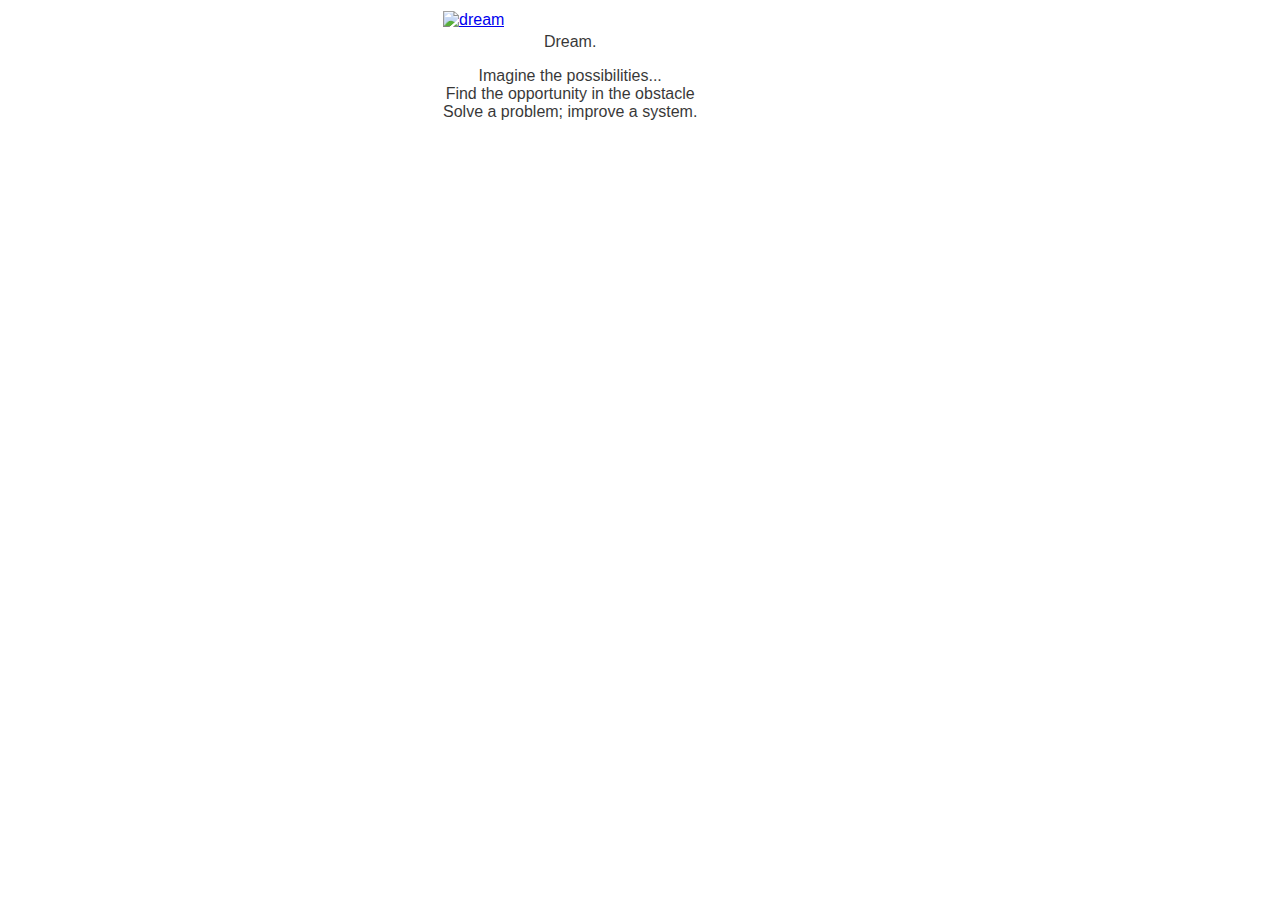
==== _06_html/your-solution/bankhead-barry/index.html @ 06f90ab3 "renamed directory _02_html > _06_html" ====
<!DOCTYPE html>
<html>
<head>
<title>Barry's Intro Page</title>
<meta http-equiv="Content-Type" content="text/html; charset=UTF-8">
<LINK REL=STYLESHEET TYPE="text/css" HREF="assets/style/main.css" TITLE="style1">
<script src="https://code.jquery.com/jquery-1.10.2.js"></script>
<script src="assets/style/scripts.js" type="text/javascript"></script>
</head>


<body style="background-color: #FFFFFF">
<div class="center">
<Table>
<TR><TD><A href="create.html"><IMG SRC="https://cloud.githubusercontent.com/assets/12171050/7663549/4cb814a4-fb29-11e4-9bdb-fafeb945db93.jpg" alt="dream"></A></TD></TR>
<TR><TD><div class="div1">Dream. <P>Imagine the possibilities...<BR>Find the opportunity in the obstacle <BR>Solve a problem; improve a system.</div></TD></TR>
</TABLE>
</div>
</body>
---- _06_html/your-solution/bankhead-barry/assets/style/main.css ----
body, h1, h2, h3, h4, h5, h6, ol, ul, li, p { 

font-family: arial, verdana, arial, helvetica, sans-serif;
font-size: 12;
}

div.div1{
    display: none;
    text-align: center;
}

img { 
	border: 0; 
}

.center {
    margin-left: auto;
    margin-right: auto;
    width: 400px;
}

div.kiss {
background-image: url('https://cloud.githubusercontent.com/assets/12171050/7663550/4ebca71a-fb29-11e4-91fb-66f725d375bc.gif'); 
width: 425px; 
height: 200px;
background-position: center;
}


div.kiss-text {
    display: none;
    text-align: center;
    color: #FFFFFF;
}
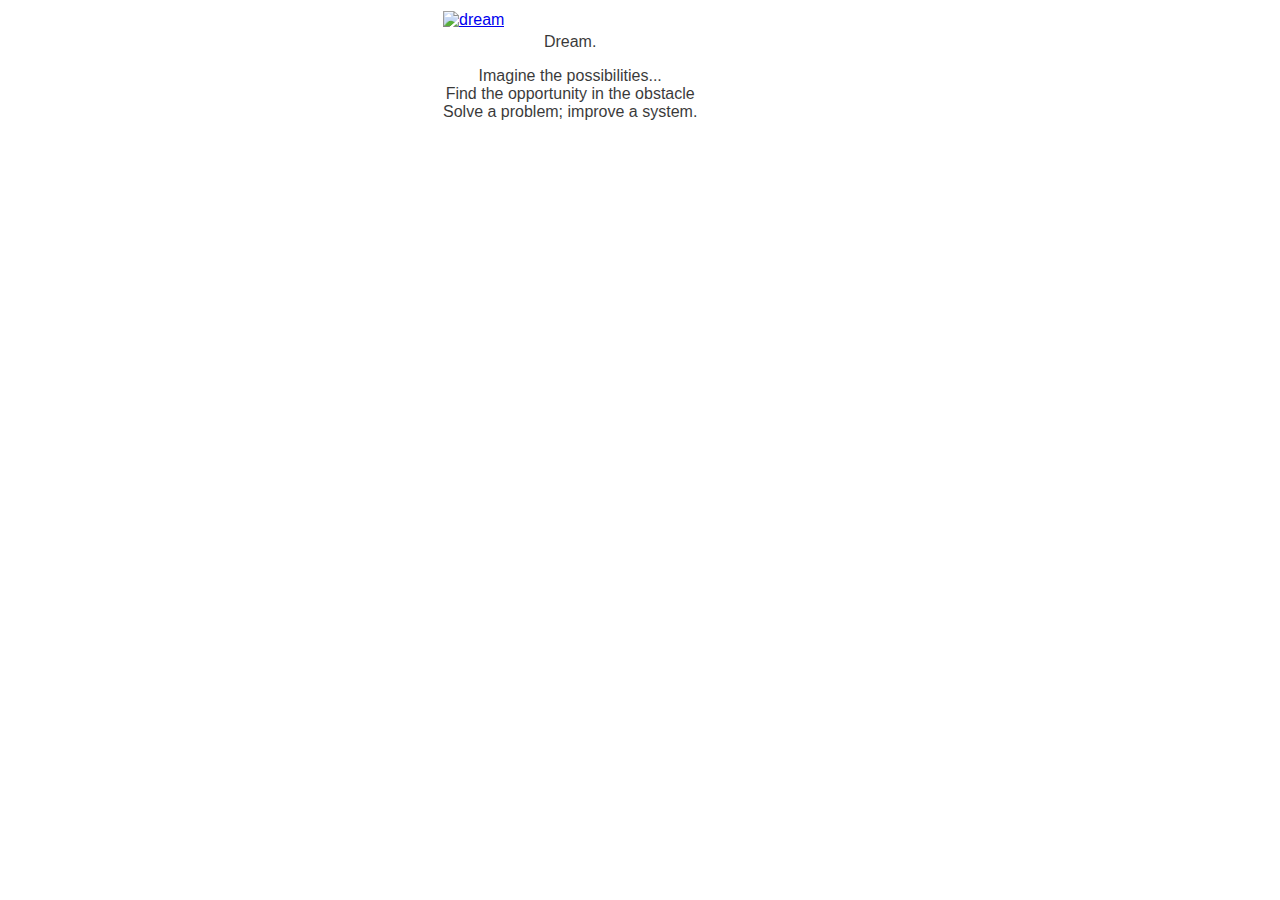
==== commit c79d2755: "added updated files" ====
--- a/_06_html/your-solution/bankhead-barry/index.html
+++ b/_06_html/your-solution/bankhead-barry/index.html
@@ -10,7 +10,7 @@
 
 
 <body style="background-color: #FFFFFF">
-<div class="center">
+<div class="center_large">
 <Table>
 <TR><TD><A href="create.html"><IMG SRC="https://cloud.githubusercontent.com/assets/12171050/7663549/4cb814a4-fb29-11e4-9bdb-fafeb945db93.jpg" alt="dream"></A></TD></TR>
 <TR><TD><div class="div1">Dream. <P>Imagine the possibilities...<BR>Find the opportunity in the obstacle <BR>Solve a problem; improve a system.</div></TD></TR>
--- a/_06_html/your-solution/bankhead-barry/assets/style/main.css
+++ b/_06_html/your-solution/bankhead-barry/assets/style/main.css
@@ -1,4 +1,4 @@
-body, h1, h2, h3, h4, h5, h6, ol, ul, li, p { 
+body, h1, h2, h3, h4, h5, h6, ol, ul, li, p {
 
 font-family: arial, verdana, arial, helvetica, sans-serif;
 font-size: 12;
@@ -9,19 +9,25 @@
     text-align: center;
 }
 
-img { 
-	border: 0; 
+img {
+	border: 0;
 }
 
 .center {
+    margin-left: auto;
+    margin-right: auto;
+    width: 200px;
+}
+
+.center_large {
     margin-left: auto;
     margin-right: auto;
     width: 400px;
 }
 
 div.kiss {
-background-image: url('https://cloud.githubusercontent.com/assets/12171050/7663550/4ebca71a-fb29-11e4-91fb-66f725d375bc.gif'); 
-width: 425px; 
+background-image: url('https://cloud.githubusercontent.com/assets/12171050/7663550/4ebca71a-fb29-11e4-91fb-66f725d375bc.gif');
+width: 425px;
 height: 200px;
 background-position: center;
 }
